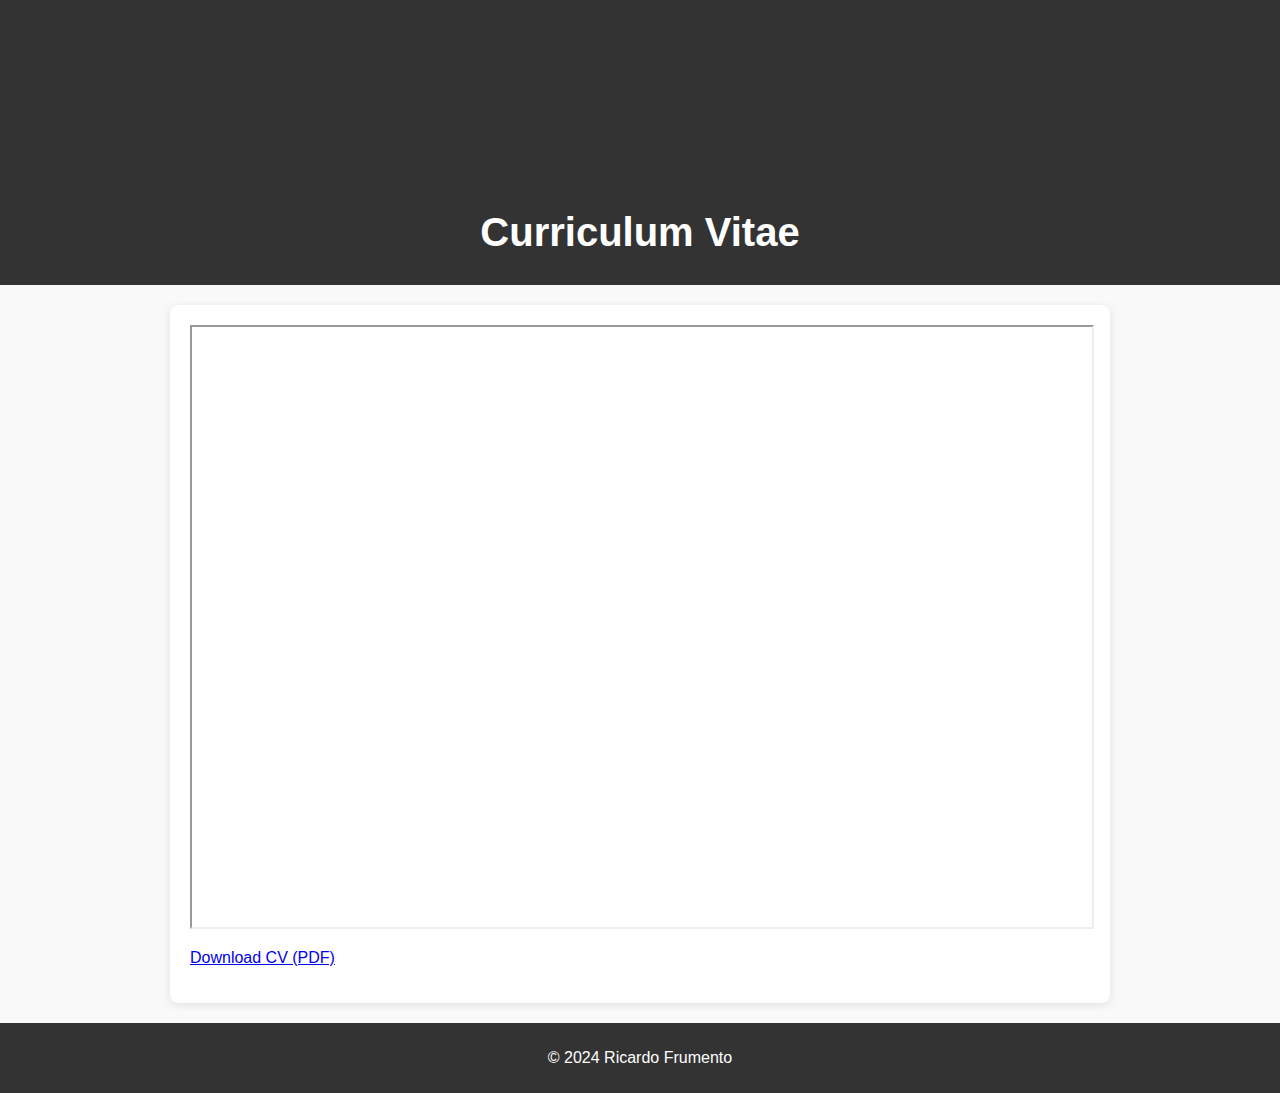
==== cv.html @ 2bf69fa7 "Create cv.html" ====
<!DOCTYPE html>
<html lang="en">
<head>
    <meta charset="UTF-8">
    <meta name="viewport" content="width=device-width, initial-scale=1.0">
    <meta name="description" content="Ricardo Frumento - Curriculum Vitae">
    <meta name="keywords" content="CV, Resume, Robotics, Computer Science, Ricardo Frumento">
    <title>Curriculum Vitae | Ricardo Frumento</title>
    <link rel="stylesheet" href="styles.css">
</head>
<body>
    <header>
        <h1>Curriculum Vitae</h1>
    </header>

    <section id="cv-content">
        <iframe src="resume.pdf" width="100%" height="600px"></iframe>
        <p>
            <a href="resume.pdf" download>Download CV (PDF)</a>
        </p>
    </section>

    <footer>
        <p>&copy; 2024 Ricardo Frumento</p>
    </footer>
</body>
</html>
---- styles.css ----
/* General styles */
body {
    font-family: 'Arial', sans-serif;
    color: #333;
    margin: 0;
    padding: 0;
    background-color: #f9f9f9;
}

/* Header styles */
header {
    background-color: #333;
    color: white;
    text-align: center;
    padding: 30px 0;
    position: relative;
}

header .headshot {
    width: 150px;
    height: 150px;
    border-radius: 50%;
    object-fit: cover;
    border: 4px solid white;
    position: absolute;
    top: 15px;
    left: 50%;
    transform: translateX(-50%);
}

header h1 {
    font-size: 2.5em;
    margin: 0;
    padding-top: 180px; /* Adjusted to accommodate the headshot */
}

header p {
    font-size: 1.2em;
    margin: 10px 0;
}

/* Navigation menu styles */
nav {
    background-color: #444;
}

nav ul {
    list-style-type: none;
    margin: 0;
    padding: 0;
    display: flex;
    justify-content: center;
    flex-wrap: wrap;
}

nav ul li {
    margin: 0;
}

nav ul li a {
    display: block;
    padding: 15px 20px;
    color: white;
    text-decoration: none;
    font-weight: bold;
}

nav ul li a:hover {
    background-color: #555;
}

/* Section styles */
section {
    max-width: 900px;
    margin: 20px auto;
    padding: 20px;
    background-color: white;
    border-radius: 8px;
    box-shadow: 0 2px 8px rgba(0,0,0,0.1);
}

section h2 {
    font-size: 2em;
    color: #333;
    border-bottom: 2px solid #333;
    padding-bottom: 5px;
    margin-bottom: 15px;
}

section h3 {
    font-size: 1.5em;
    color: #555;
    margin-top: 20px;
}

ul {
    list-style-type: none;
    padding-left: 0;
}

ul li {
    margin-bottom: 10px;
}

ul li a {
    text-decoration: none;
    color: #0066cc;
    font-weight: bold;
}

ul li a:hover {
    text-decoration: underline;
}

/* Skills section styles */
#skills h3 {
    margin-top: 0;
}

#skills ul li {
    margin-bottom: 5px;
}

/* Contact section styles */
#contact p {
    margin: 5px 0;
}

#contact a {
    color: #0066cc;
    text-decoration: none;
}

#contact a:hover {
    text-decoration: underline;
}

/* Footer styles */
footer {
    text-align: center;
    padding: 10px 0;
    background-color: #333;
    color: white;
}

/* Responsive adjustments */
@media screen and (max-width: 600px) {
    nav ul {
        flex-direction: column;
    }

    header .headshot {
        width: 100px;
        height: 100px;
        top: 10px;
    }

    header h1 {
        font-size: 2em;
        padding-top: 130px;
    }

    header p {
        font-size: 1em;
    }
}
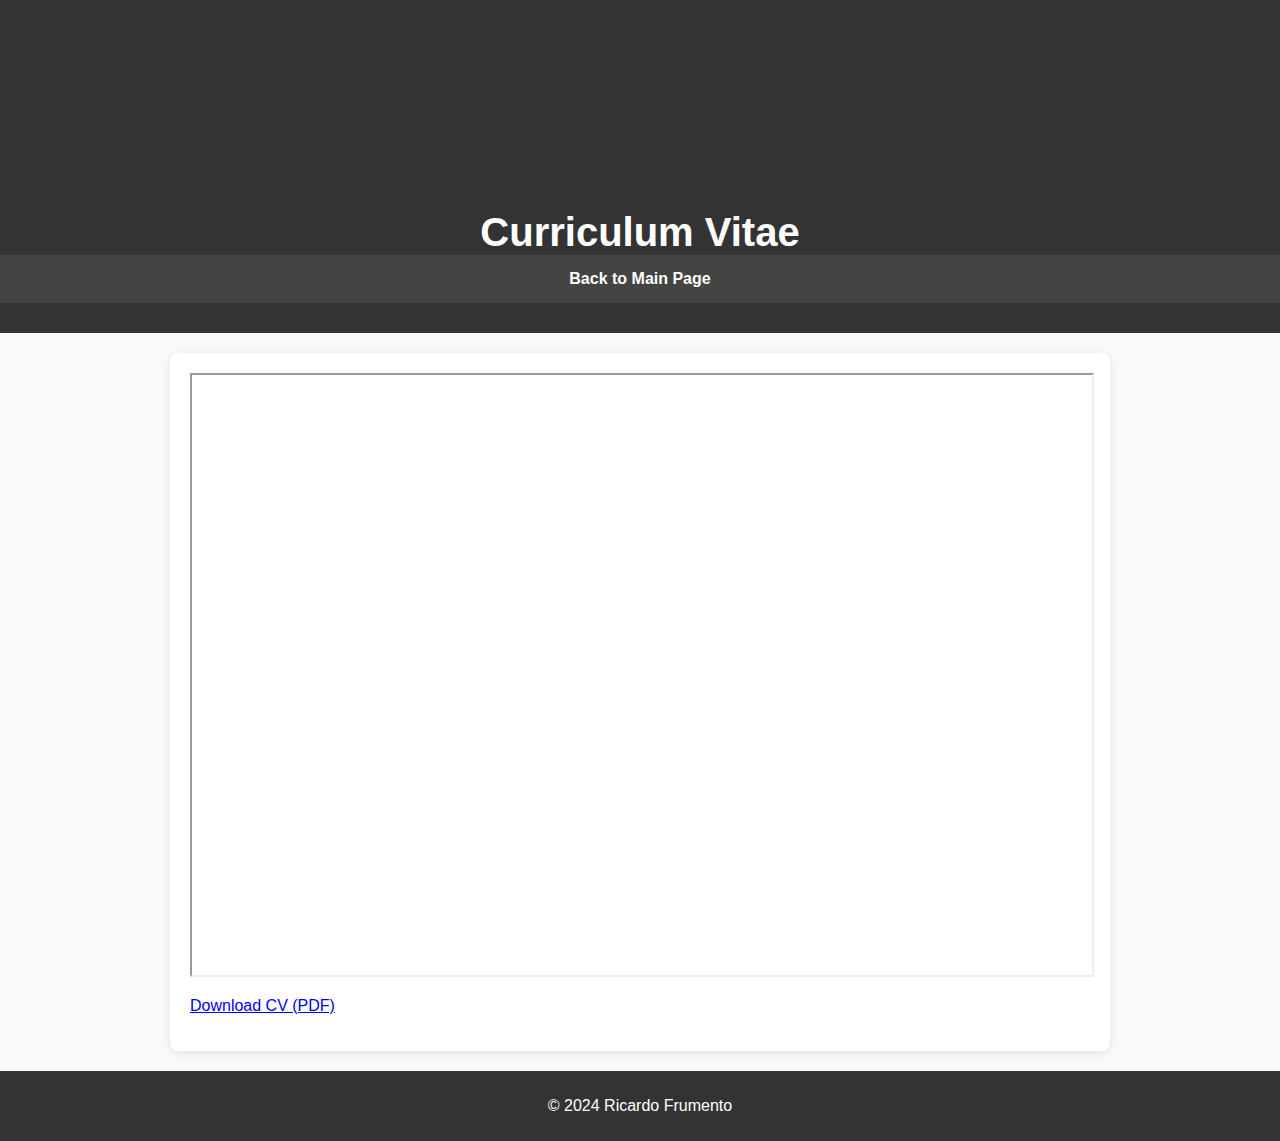
==== commit 0ee2bd22: "Update cv.html" ====
--- a/cv.html
+++ b/cv.html
@@ -11,6 +11,11 @@
 <body>
     <header>
         <h1>Curriculum Vitae</h1>
+        <nav>
+            <ul>
+                <li><a href="index.html">Back to Main Page</a></li>
+            </ul>
+        </nav>
     </header>
 
     <section id="cv-content">
